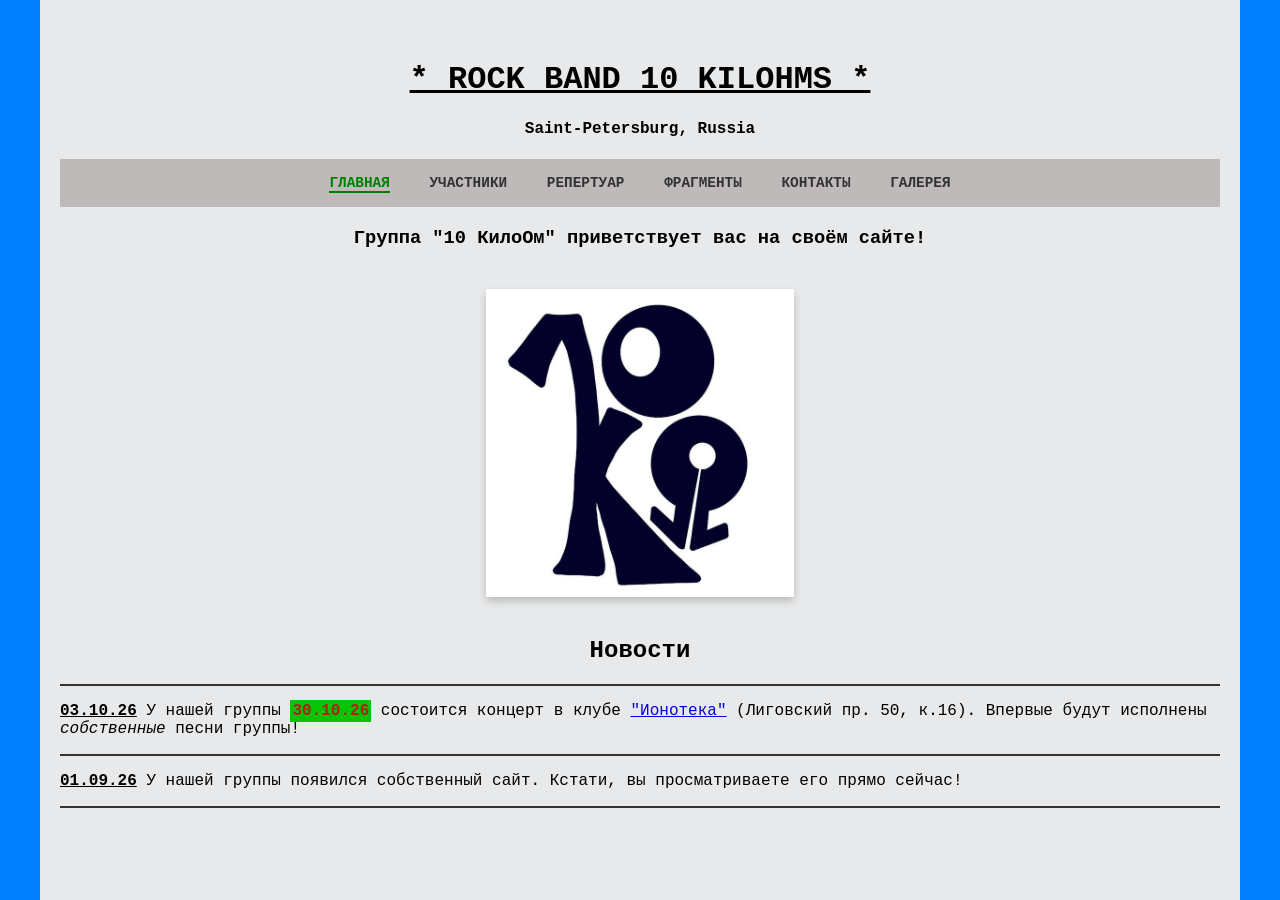
==== index.html @ aa16cb48 "index.html" ====
<html>
  <head>
    <meta charset="utf8">
    <title>10 КилоОм - Главная
	</title>
	<link rel="icon" href="images\favicon.ico" type="image/ico">
    <link rel="stylesheet" href="STYLE_1.css">
  </head>
  <body>
    <div class="page-bg"></div>
    <div class="center-stripe">
      <div class="content-wrapper">
        <h1 style="text-align: center; color: black;">
          <span class="underline">* ROCK BAND 10 KILOHMS *</span>
        </h1>
        <h4>
          <div class="band-location">
            <p>Saint-Petersburg, Russia</p>
          </div>
        </h4>
        <div class="nav-bar-wrapper">
          <nav class="main-nav">
            <ul>
              <li><a href="index.html" class="active">Главная</a></li>
              <li><a href="members.html">Участники</a></li>
              <li><a href="repertoire.html">Репертуар</a></li>
			  <li><a href="demo.html">Фрагменты</a></li>
              <li><a href="contacts.html">Контакты</a></li>
              <li><a href="gallery.html">Галерея</a></li>
            </ul>
          </nav>
        </div>
        <h3>Группа "10 КилоОм" приветствует вас на своём сайте!</h3>
		<div class="logo-wrapper">
		<div class="logo-box">
		<img src="images\logo.jpg" alt="band logo" class="site-logo">
		</div>
		</div>
        <h2>Новости</h2>
        <div class="section-divider"></div>
        <p style="text-align: left;"> 
          <b> <u>03.10.26</u></b> У нашей группы <b><mark>30.10.26</mark></b> состоится концерт в клубе <a href="https://vk.ru/ionoteka?ysclid=musantm80659213311"> "Ионотека"</a> (Лиговский пр. 50, к.16). Впервые будут исполнены <i>собственные</i> песни группы!</p>
        <div class="section-divider"></div>
          <p style="text-align: left;"> 
          <b><u>01.09.26</u></b> У нашей группы появился собственный сайт. Кстати, вы просматриваете его прямо сейчас!</p>
          <div class="section-divider"></div>
    </body>
    </html>
---- STYLE_1.css ----
/* Общие стили */
body {
  font-family: Courier, monospace;
  margin: 0;
  padding: 0;
}

/* Фон страницы */
.page-bg {
  position: fixed;
  top: 0;
  left: 0;
  width: 100%;
  height: 100%;
  background-color: #0080ff;
  z-index: -1;
}

/* Центральная полоса */
.center-stripe {
  width: 1200px;
  background-color: #e8e9ea;
  margin: 0 auto;
  padding: 20px 0; /* Добавляем отступы сверху и снизу */
  min-height: 100vh; /* Минимальная высота */
  box-sizing: border-box;
  position: relative;
}

/* Контентный контейнер */
.content-wrapper {
  max-width: 1500px;
  margin: 0 auto;
  padding: 20px;
  text-align: center;
  box-sizing: border-box;
  position: relative;
}

.h1, h2, h3 {
  margin: 20px 0;
}
/* Стили для подчеркивания */
.underline {
  text-decoration: underline;
}

/* Стили для навигационного бара */
.nav-bar-wrapper {
  width: 100%;
  background-color: #bebaba; /* Цвет фона бара */
  padding: 15px 0;
  box-sizing: border-box;
  margin-bottom: 20px;
}

.main-nav {
  width: 100%;
  text-align: center;
  margin: 0;
}

.main-nav ul {
  list-style-type: none;
  padding: 0;
  margin: 0;
}

.main-nav li {
  display: inline-block;
  margin: 0 15px;
  font-weight: bold;
  text-transform: uppercase;
  font-size: 0.9rem;
}

.main-nav a {
  text-decoration: none;
  color: #333;
  transition: color 0.3s ease;
}

.main-nav a:hover {
  color: green;
}

.main-nav a.active {
  color: green;
  border-bottom: 2px solid green;
}

/* Стили для грида участников */
.members-grid {
  display: flex;
  flex-wrap: wrap;
  gap: 20px;
  margin-top: 30px;
  align-items: stretch
  justify-content: center;
}

.member-card {
  flex: 1 1 180px;
  background-color: rgba(255, 255, 255, 0.15);
  border-radius: 8px;
  padding: 24px;
  display: flex;
  flex-direction: column;
  border: 2px solid #808080;
  box-shadow: 8px 8px 16px rgba(0, 0, 0, 0.4);
  min-width: 0;
}

/* Медиа-запросы */
@media (max-width: 768px) {
  .members-grid {
      flex-direction: column;
  }
  
  .band-location {
      position: relative;
      padding-bottom: 12px;
  }
  
  .band-location::after {
      content: '';
      position: absolute;
      bottom: 0;
      left: 50%;
      transform: translateX(-50%);
      width: 60%;
      height: 2px;
      background-color: #3b82f6;
  }
}
*logo-wrapper {
  display: flex;
  justify-content: center; /* Центрируем по горизонтали */
  align-items: center;     /* Центрируем по вертикали */
  height: 100vh;          /* Занимает всю высоту окна */
  position: relative;
  z-index: 1;
}

.outer-border {
  display: flex;
  justify-content: center;
  align-items: center;
  width: 100%;
  max-width: 600px;
  padding: 20px; /* Отступ для внешней рамки */
  border: 4px solid #333; /* Толстая внешняя рамка */
  box-sizing: border-box;
}

.inner-border {
  display: flex;
  justify-content: center;
  align-items: center;
  width: 100%;
  padding: 15px; /* Отступ для внутренней рамки */
  border: 2px solid #333; /* Тонкая внутренняя рамка */
  box-sizing: border-box;
}

.main-logo {
  max-width: 100%;
  height: auto;
  display: block;
}
.contact-section {
  display: flex;
  justify-content: center;
  align-items: center;
  height: calc (200px); /* Отступ от шапки */
  margin-top: 100px; /* Основной отступ от шапки */
}

.contact-content {
  text-align: center;
  padding: 20px;
  max-width: 600px;
}
.section-divider {
  width: 100%;
  height: 2px;
  background-color: #333;
  margin: 10px 0; 
}
.repertoire-table {
  width: 100%;
  border-collapse: collapse;
  margin: 20px 0;
}

.repertoire-table th,
.repertoire-table td {
  padding: 15px;
  border: 1px solid #ddd;
  text-align: left;
}

.repertoire-table th {
  background-color: #f2f2f2;
  font-weight: bold;
}

.repertoire-table tr:nth-child(even) {
  background-color: #f9f9f9;
}

@media (max-width: 768px) {
  .repertoire-table th,
  .repertoire-table td {
      padding: 10px;
  }
}
@media (max-width: 768px) {
  .logo-box {
    width: 150px;
    height: 150px;
  }
}

@media (max-width: 480px) {
  .logo-box {
    width: 100px;
    height: 100px;
  }
}
.container {
  max-width: 1200px; /* Максимальная ширина */
  margin: 0 auto; /* Центрирование */
  padding: 0 20px; /* Отступы по бокам */
}
/* Обёртка для всего контента */
.container {
  max-width: 1200px; /* Максимальная ширина */
  margin: 0 auto; /* Центрирование */
  padding: 0 20px; /* Отступы по бокам */
}
.container {
  max-width: 1200px;
  margin: 0 auto;
  padding: 0 20px;
}

/* Стили для логотипа */
.logo-wrapper {
  display: flex;
  justify-content: center;
  margin: 40px 0; /* Увеличиваем отступ */
}

.logo-box {
  width: 300px; /* Увеличиваем размер рамки */
  height: 300px;
  border: 4px solid #fff; /* Увеличиваем толщину рамки */
  display: flex;
  justify-content: center;
  align-items: center;
  overflow: hidden;
  box-shadow: 0 4px 8px rgba(0,0,0,0.2); /* Добавляем тень для акцента */
}

.site-logo {
  max-width: 100%;
  height: auto;
  width: 100%;
  object-fit: contain;
}

mark {
    background-color: rgb(7, 196, 7); /* Зелёный фон по умолчанию */
    color: #b02112; /* красный текст */
    padding: 2px; /* Небольшая внутренняя область */

  }

.member-photo {
    width: 100%;            /* Фото займёт всю ширину карточки */
    max-width: 200px;       /* Но не больше 200px */
    height: 200px;          /* Фиксированная высота */
    object-fit: cover;      /* Обрезает фото, сохраняя пропорции */
    display: block;         /* Убирает лишние отступы */
    margin: 0 auto 15px;    /* Центрирует и даёт отступ снизу */
    border: 2px solid #808080; /* Рамка в тон карточки */
}

/* Адаптивность */
@media (max-width: 1024px) {
  .logo-box {
    width: 250px;
    height: 250px;
  }
}

@media (max-width: 768px) {
  .logo-box {
    width: 200px;
    height: 200px;
  }
}

@media (max-width: 480px) {
  .logo-box {
    width: 150px;
    height: 150px;
  }
}
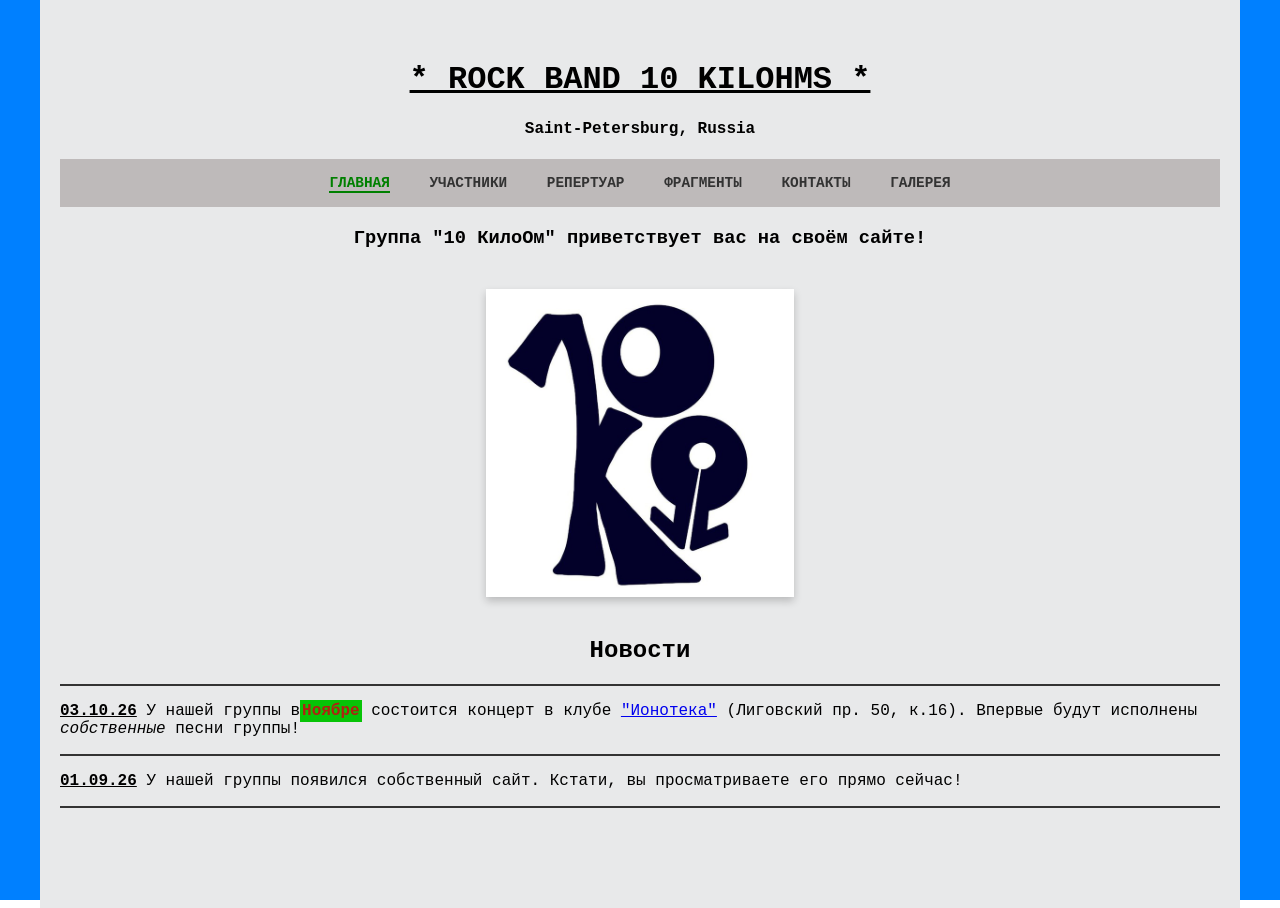
==== commit 2f2ec7ec: "index.html" ====
--- a/index.html
+++ b/index.html
@@ -39,7 +39,7 @@
         <h2>Новости</h2>
         <div class="section-divider"></div>
         <p style="text-align: left;"> 
-          <b> <u>03.10.26</u></b> У нашей группы <b><mark>30.10.26</mark></b> состоится концерт в клубе <a href="https://vk.ru/ionoteka?ysclid=musantm80659213311"> "Ионотека"</a> (Лиговский пр. 50, к.16). Впервые будут исполнены <i>собственные</i> песни группы!</p>
+          <b> <u>03.10.26</u></b> У нашей группы в<b><mark>Ноябре</mark></b> состоится концерт в клубе <a href="https://vk.ru/ionoteka?ysclid=musantm80659213311"> "Ионотека"</a> (Лиговский пр. 50, к.16). Впервые будут исполнены <i>собственные</i> песни группы!</p>
         <div class="section-divider"></div>
           <p style="text-align: left;"> 
           <b><u>01.09.26</u></b> У нашей группы появился собственный сайт. Кстати, вы просматриваете его прямо сейчас!</p>
--- a/STYLE_1.css
+++ b/STYLE_1.css
@@ -21,7 +21,7 @@
   width: 1200px;
   background-color: #e8e9ea;
   margin: 0 auto;
-  padding: 20px 0; /* Добавляем отступы сверху и снизу */
+  padding: 20px 0 70px 0; /* Добавляем отступы сверху и снизу */
   min-height: 100vh; /* Минимальная высота */
   box-sizing: border-box;
   position: relative;
@@ -168,19 +168,7 @@
   height: auto;
   display: block;
 }
-.contact-section {
-  display: flex;
-  justify-content: center;
-  align-items: center;
-  height: calc (200px); /* Отступ от шапки */
-  margin-top: 100px; /* Основной отступ от шапки */
-}
-
-.contact-content {
-  text-align: center;
-  padding: 20px;
-  max-width: 600px;
-}
+
 .section-divider {
   width: 100%;
   height: 2px;
@@ -287,6 +275,15 @@
     border: 2px solid #808080; /* Рамка в тон карточки */
 }
 
+audio {
+  width: 100%;              /* растягивается на всю ширину контейнера */
+  max-width: 400px;         /* но не больше 400px */
+  min-width: 260px;         /* и не меньше — иначе сжимается в кашу */
+  height: 40px;             /* фиксированная высота */
+  display: block;           /* убирает лишние отступы */
+  margin: 10px auto;        /* центрирует и даёт отступы */
+}
+
 /* Адаптивность */
 @media (max-width: 1024px) {
   .logo-box {
@@ -309,13 +306,278 @@
   }
 }
 
-
-
-
-
-
-
-
-
-
-
+.custom-player {
+  background-color: #e8e9ea;
+  border: 2px solid #808080;
+  border-radius: 8px;
+  padding: 12px 16px;
+  max-width: 500px;
+  margin: 16px auto;
+  font-family: Courier, monospace;
+  box-shadow: 4px 4px 8px rgba(0,0,0,0.15);
+}
+
+.player-info {
+  display: flex;
+  flex-direction: column;
+  margin-bottom: 8px;
+}
+
+.player-title {
+  font-weight: bold;
+  font-size: 1rem;
+  color: #222;
+}
+
+.player-artist {
+  font-size: 0.85rem;
+  color: #555;
+}
+
+.player-controls {
+  display: flex;
+  align-items: center;
+  gap: 10px;
+}
+
+.player-btn {
+  background-color: #2e8b57;
+  color: white;
+  border: none;
+  border-radius: 50%;
+  width: 36px;
+  height: 36px;
+  font-size: 1rem;
+  cursor: pointer;
+  flex-shrink: 0;
+}
+
+.player-btn:hover {
+  background-color: #256b44;
+}
+
+.player-progress {
+  flex: 1;
+  height: 6px;
+  background-color: #c0c0c0;
+  border-radius: 3px;
+  cursor: pointer;
+  position: relative;
+}
+
+.player-progress-bar {
+  height: 100%;
+  width: 0%;
+  background-color: #2e8b57;
+  border-radius: 3px;
+}
+
+.player-time {
+  font-size: 0.8rem;
+  color: #333;
+  min-width: 80px;
+  text-align: center;
+}
+
+/* Адаптив для телефона */
+@media (max-width: 480px) {
+  .player-controls {
+    flex-wrap: wrap;
+  }
+  .player-time {
+    min-width: 60px;
+    font-size: 0.7rem;
+  }
+}
+
+.vk-button {
+  display: inline-block;
+  padding: 12px 24px;
+  background-color: #3b82f6;     /* твой зелёный */
+  color: #fff;
+  text-decoration: none;
+  font-family: Courier, monospace;
+  font-weight: bold;
+  text-transform: uppercase;
+  letter-spacing: 1px;
+  border: 2px solid #3b82f6;
+  border-radius: 4px;
+  transition: background-color 0.2s, color 0.2s;
+  width: 300px
+}
+
+.vk-button:hover {
+  background-color: transparent;
+  color: #2e8b57;
+  border: 2px solid #3b82f6;
+} 
+
+.yt-button {
+  display: inline-block;
+  padding: 12px 24px;
+  background-color: #cc0606;     /* твой зелёный */
+  color: #fff;
+  text-decoration: none;
+  font-family: Courier, monospace;
+  font-weight: bold;
+  text-transform: uppercase;
+  letter-spacing: 1px;
+  border: 2px solid #cc0606;
+  border-radius: 4px;
+  transition: background-color 0.2s, color 0.2s;
+  width: 300px
+}
+
+.yt-button:hover {
+  background-color: transparent;
+  color: #2e8b57;
+  border: 2px solid #cc0606;
+} 
+
+.rtu-button {
+  display: inline-block;
+  padding: 12px 24px;
+  background-color: #383428;     /* твой зелёный */
+  color: #fff;
+  text-decoration: none;
+  font-family: Courier, monospace;
+  font-weight: bold;
+  text-transform: uppercase;
+  letter-spacing: 1px;
+  border: 2px solid #383428;
+  border-radius: 4px;
+  transition: background-color 0.2s, color 0.2s;
+  width: 250px
+}
+
+.rtu-button:hover {
+  background-color: transparent;
+  color: #2e8b57;
+  border: 2px solid #383428;
+} 
+
+a[href^="tel:"] {
+  color: #2e8b57;
+  text-decoration: none;
+  font-weight: bold;
+}
+a[href^="tel:"]:hover {
+  text-decoration: underline;
+}
+
+/* Фиксированные отступы для текста в контактах */
+.contacts-section p {
+  margin: 0 0 12px 0;      /* отступ снизу между строками */
+  line-height: 1.6;         /* фиксированная высота строки */
+}
+
+.contacts-section h1,
+.contacts-section h2 {
+  margin: 30px 0 20px 0;    /* отступы для заголовков */
+  line-height: 1.4;
+}
+
+.contact-list {
+  list-style: none;          /* убираем стандартные маркеры */
+  padding: 0;
+  margin: 0;
+  max-width: 700px; 
+  min-width: 500px;          /* ограничиваем ширину, чтобы не растягивалось */
+  margin-left: auto;
+  margin-right: auto;        /* центрируем блок */
+}
+
+.contact-list li {
+  display: flex;
+  align-items: flex-start;
+  padding: 8px 0 8px 20px;   /* отступ слева под маркер */
+  position: relative;
+  line-height: 1.6;
+}
+
+.contact-list li::before {
+  content: "—";              /* кастомный маркер — тире */
+  position: absolute;
+  left: 0;
+  color: #2e8b57;            /* зелёный акцент */
+  font-weight: bold;
+}
+
+.contact-label {
+  flex: 2;                   /* занимает левую часть */
+  color: #333;
+  text-align: left;
+  font-weight: bold;
+}
+
+.contact-phone {
+  flex: 1;                   /* занимает правую часть */
+  text-align: left;         /* выравнивает телефон по правому краю */
+  white-space: nowrap;       /* не переносит телефон на новую строку */
+  font-weight: bold;
+}
+
+.contact-accordion {
+  max-width: 700px;
+  margin: 0 auto;
+  text-align: left;
+}
+
+.contact-item {
+  border: 1px solid #ccc;
+  border-radius: 6px;
+  margin-bottom: 12px;
+  padding: 8px 16px;
+  background-color: rgba(255, 255, 255, 0.3);
+  transition: background-color 0.2s;
+}
+
+.contact-item[open] {
+  background-color: rgba(46, 139, 87, 0.08); /* лёгкий зелёный оттенок */
+}
+
+.contact-item summary {
+  cursor: pointer;
+  font-weight: bold;
+  color: #333;
+  padding: 8px 0;
+  list-style: none;              /* убираем стандартный треугольник */
+  position: relative;
+  padding-left: 20px;
+}
+
+.contact-item summary::before {
+  content: "▸";                  /* кастомный маркер */
+  position: absolute;
+  left: 0;
+  color: #2e8b57;
+  transition: transform 0.2s;
+}
+
+.contact-item[open] summary::before {
+  transform: rotate(90deg);      /* поворот при раскрытии */
+}
+
+.contact-item summary::-webkit-details-marker {
+  display: none;                 /* убираем треугольник в Safari */
+}
+
+.contact-details {
+  padding: 10px 0 10px 20px;
+  line-height: 1.8;
+  border-top: 1px dashed #ccc;
+  margin-top: 8px;
+}
+
+.contact-details p {
+  margin: 0;
+}
+
+.contact-details a {
+  color: #2e8b57;
+  text-decoration: none;
+}
+
+.contact-details a:hover {
+  text-decoration: underline;
+}
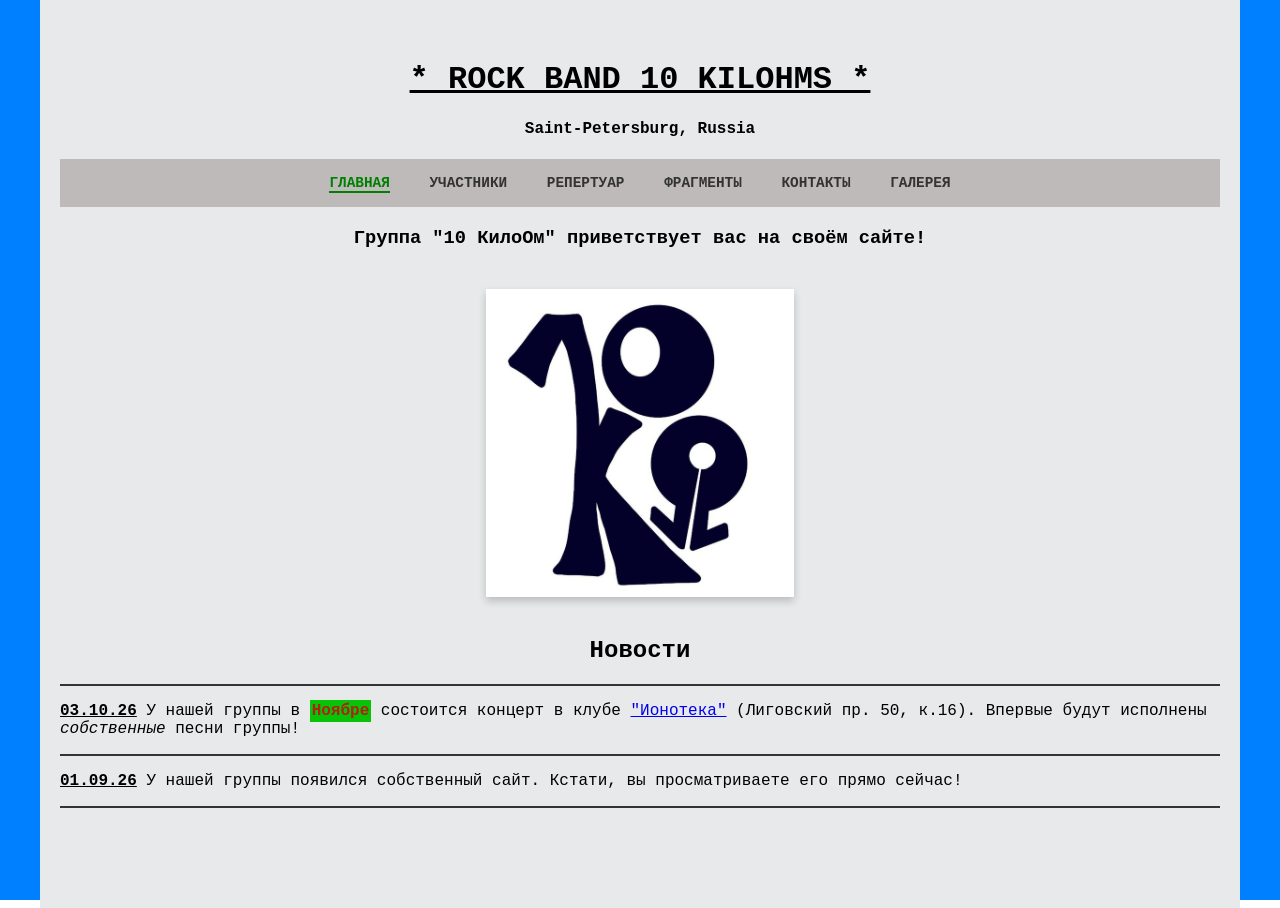
==== commit 92afeaec: "index.html" ====
--- a/index.html
+++ b/index.html
@@ -39,7 +39,7 @@
         <h2>Новости</h2>
         <div class="section-divider"></div>
         <p style="text-align: left;"> 
-          <b> <u>03.10.26</u></b> У нашей группы в<b><mark>Ноябре</mark></b> состоится концерт в клубе <a href="https://vk.ru/ionoteka?ysclid=musantm80659213311"> "Ионотека"</a> (Лиговский пр. 50, к.16). Впервые будут исполнены <i>собственные</i> песни группы!</p>
+          <b> <u>03.10.26</u></b> У нашей группы в <b><mark>Ноябре</mark></b> состоится концерт в клубе <a href="https://vk.ru/ionoteka?ysclid=musantm80659213311"> "Ионотека"</a> (Лиговский пр. 50, к.16). Впервые будут исполнены <i>собственные</i> песни группы!</p>
         <div class="section-divider"></div>
           <p style="text-align: left;"> 
           <b><u>01.09.26</u></b> У нашей группы появился собственный сайт. Кстати, вы просматриваете его прямо сейчас!</p>
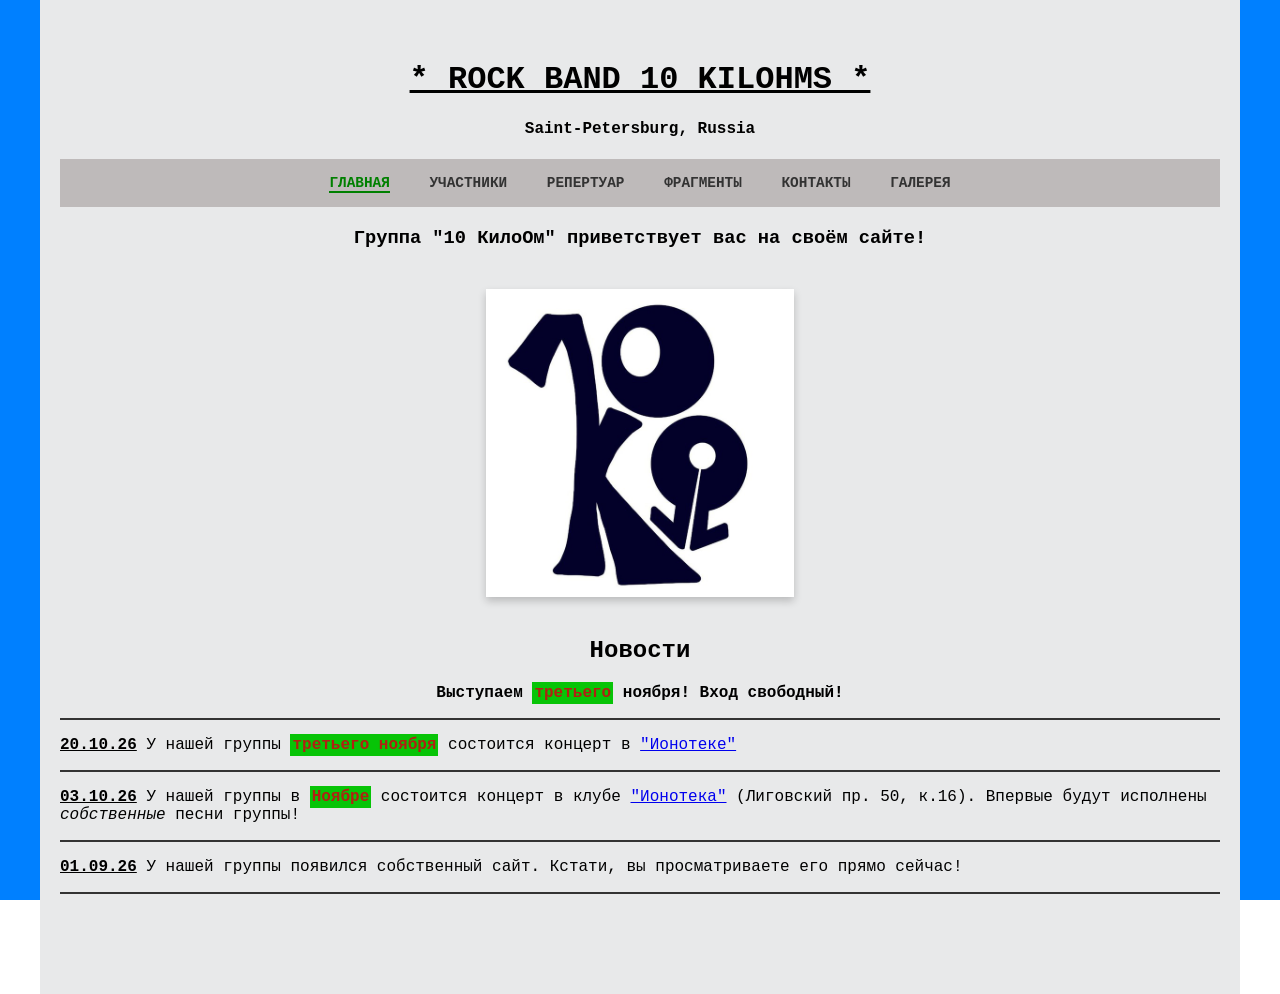
==== commit 4536b43e: "Update index.html" ====
--- a/index.html
+++ b/index.html
@@ -37,6 +37,17 @@
 		</div>
 		</div>
         <h2>Новости</h2>
+		  <p><b>Выступаем <mark>третьего</mark> ноября! Вход свободный!</b></p>
+		<div id="vk_post_-238302434_174"></div>
+		<script type="text/javascript" src="https://vk.ru/js/api/openapi.js"></script>
+		<script type="text/javascript">
+  		(function() {
+    	VK.Widgets.Post("vk_post_-238302434_174", -238302434, 174, "L0OCxAifuhpIIKlYSdGSGHgE9DWz");
+  		}());
+		</script>
+		<div class="section-divider"></div>
+		<p style="text-align: left;"> 
+          <b> <u>20.10.26</u></b> У нашей группы <b><mark>третьего ноября</mark></b> состоится концерт в <a href="https://vk.ru/ionoteka?ysclid=musantm80659213311"> "Ионотеке"</a> </p>
         <div class="section-divider"></div>
         <p style="text-align: left;"> 
           <b> <u>03.10.26</u></b> У нашей группы в <b><mark>Ноябре</mark></b> состоится концерт в клубе <a href="https://vk.ru/ionoteka?ysclid=musantm80659213311"> "Ионотека"</a> (Лиговский пр. 50, к.16). Впервые будут исполнены <i>собственные</i> песни группы!</p>
@@ -44,5 +55,6 @@
           <p style="text-align: left;"> 
           <b><u>01.09.26</u></b> У нашей группы появился собственный сайт. Кстати, вы просматриваете его прямо сейчас!</p>
           <div class="section-divider"></div>
+	  </div>
     </body>
     </html>
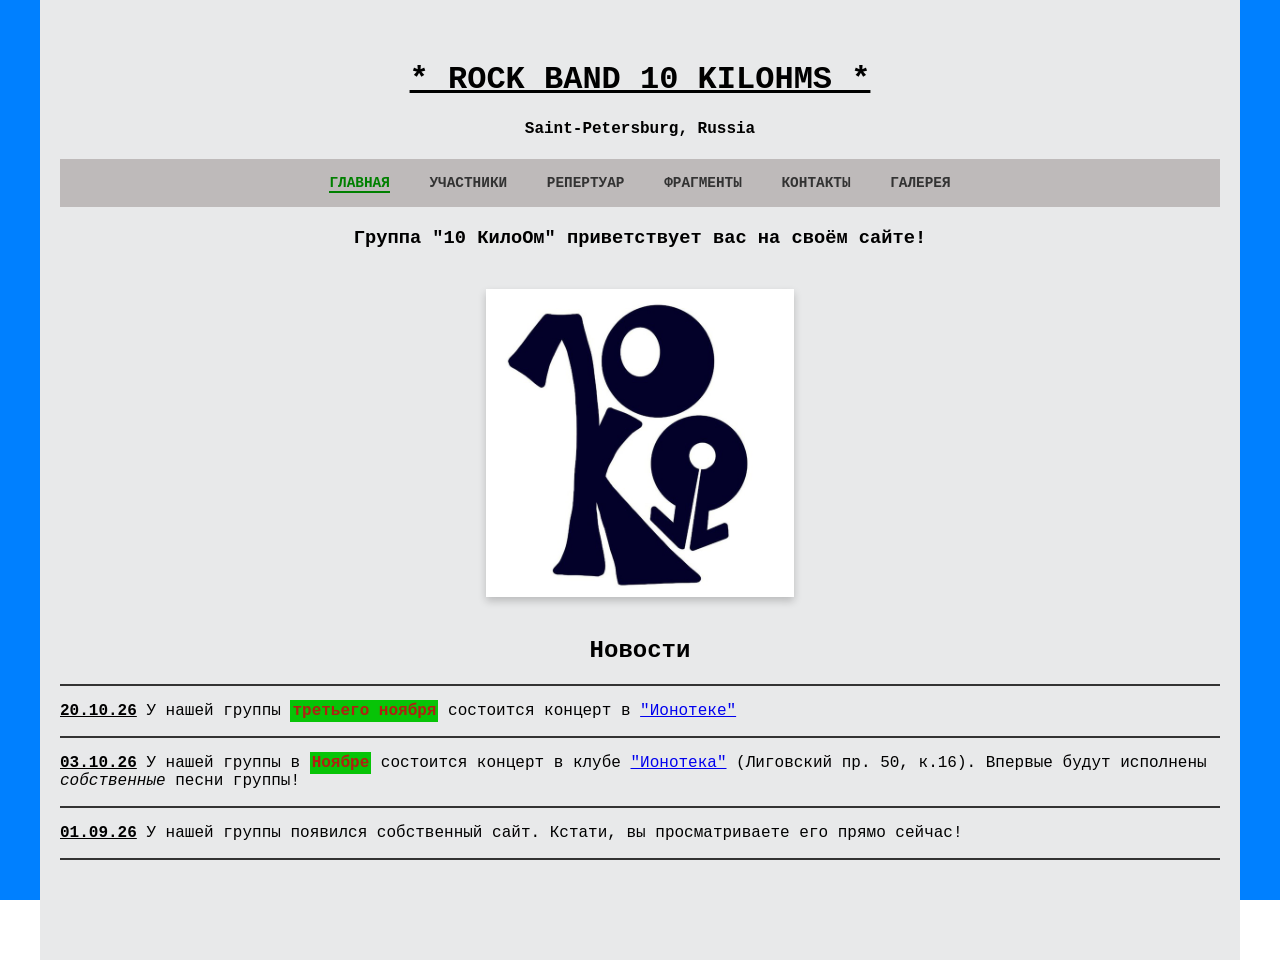
==== commit cd22a7a3: "index.html" ====
--- a/index.html
+++ b/index.html
@@ -37,7 +37,6 @@
 		</div>
 		</div>
         <h2>Новости</h2>
-		  <p><b>Выступаем <mark>третьего</mark> ноября! Вход свободный!</b></p>
 		<div id="vk_post_-238302434_174"></div>
 		<script type="text/javascript" src="https://vk.ru/js/api/openapi.js"></script>
 		<script type="text/javascript">
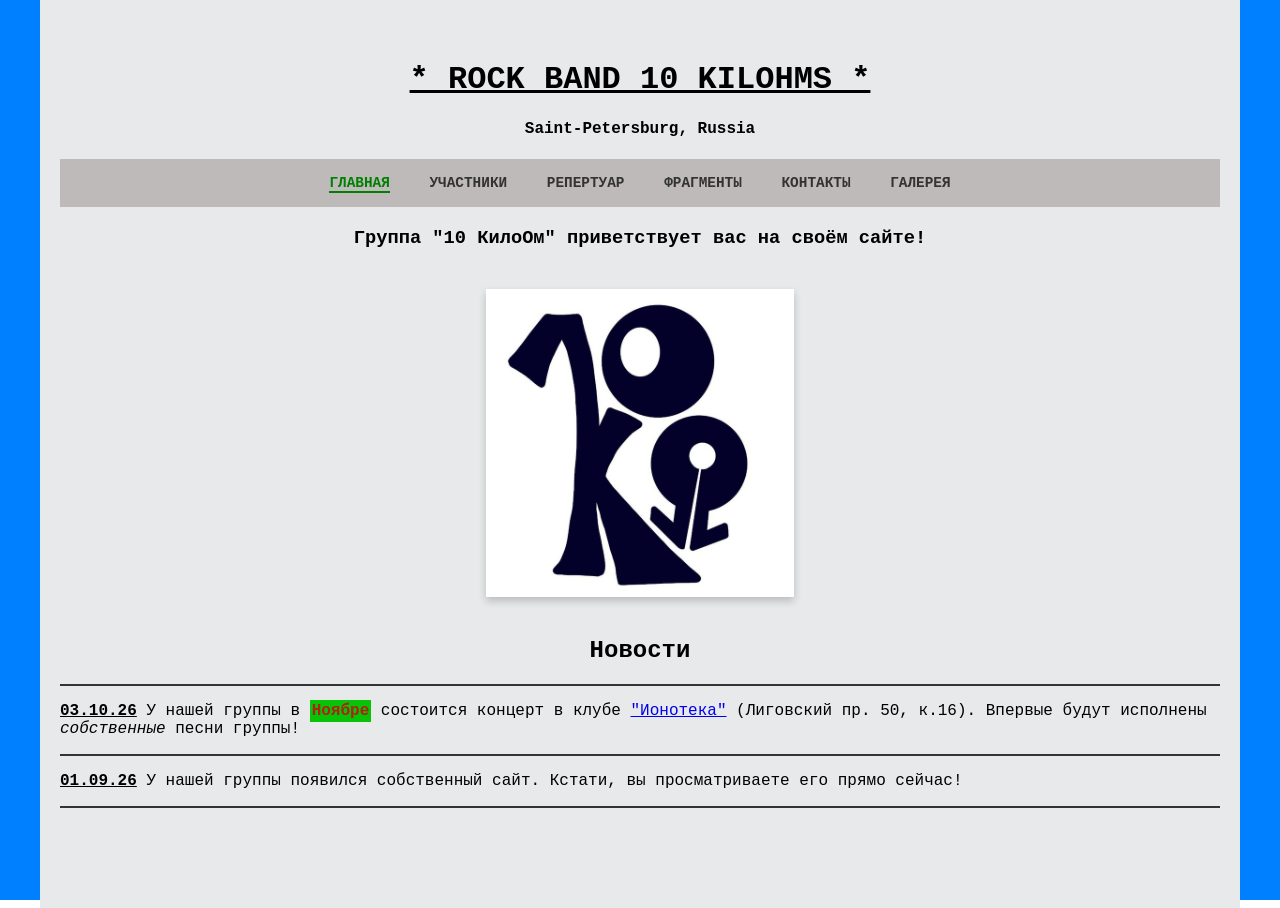
==== commit 9127489d: "index.html" ====
--- a/index.html
+++ b/index.html
@@ -44,9 +44,6 @@
     	VK.Widgets.Post("vk_post_-238302434_174", -238302434, 174, "L0OCxAifuhpIIKlYSdGSGHgE9DWz");
   		}());
 		</script>
-		<div class="section-divider"></div>
-		<p style="text-align: left;"> 
-          <b> <u>20.10.26</u></b> У нашей группы <b><mark>третьего ноября</mark></b> состоится концерт в <a href="https://vk.ru/ionoteka?ysclid=musantm80659213311"> "Ионотеке"</a> </p>
         <div class="section-divider"></div>
         <p style="text-align: left;"> 
           <b> <u>03.10.26</u></b> У нашей группы в <b><mark>Ноябре</mark></b> состоится концерт в клубе <a href="https://vk.ru/ionoteka?ysclid=musantm80659213311"> "Ионотека"</a> (Лиговский пр. 50, к.16). Впервые будут исполнены <i>собственные</i> песни группы!</p>
@@ -55,5 +52,6 @@
           <b><u>01.09.26</u></b> У нашей группы появился собственный сайт. Кстати, вы просматриваете его прямо сейчас!</p>
           <div class="section-divider"></div>
 	  </div>
+	</div>
     </body>
     </html>
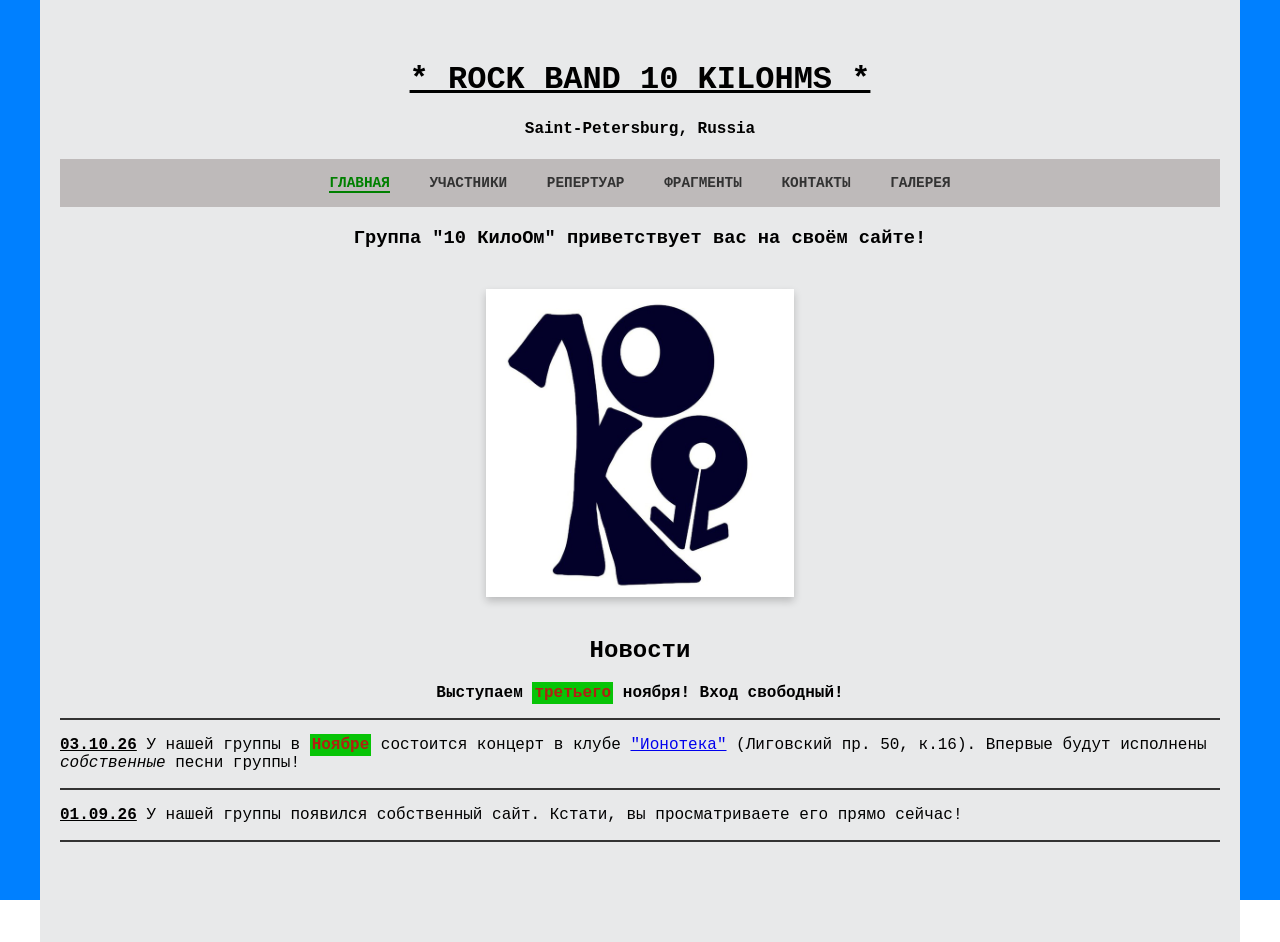
==== commit 22f2a1a7: "index.html" ====
--- a/index.html
+++ b/index.html
@@ -37,6 +37,7 @@
 		</div>
 		</div>
         <h2>Новости</h2>
+		<p><b>Выступаем <mark>третьего</mark> ноября! Вход свободный!</b></p>
 		<div id="vk_post_-238302434_174"></div>
 		<script type="text/javascript" src="https://vk.ru/js/api/openapi.js"></script>
 		<script type="text/javascript">
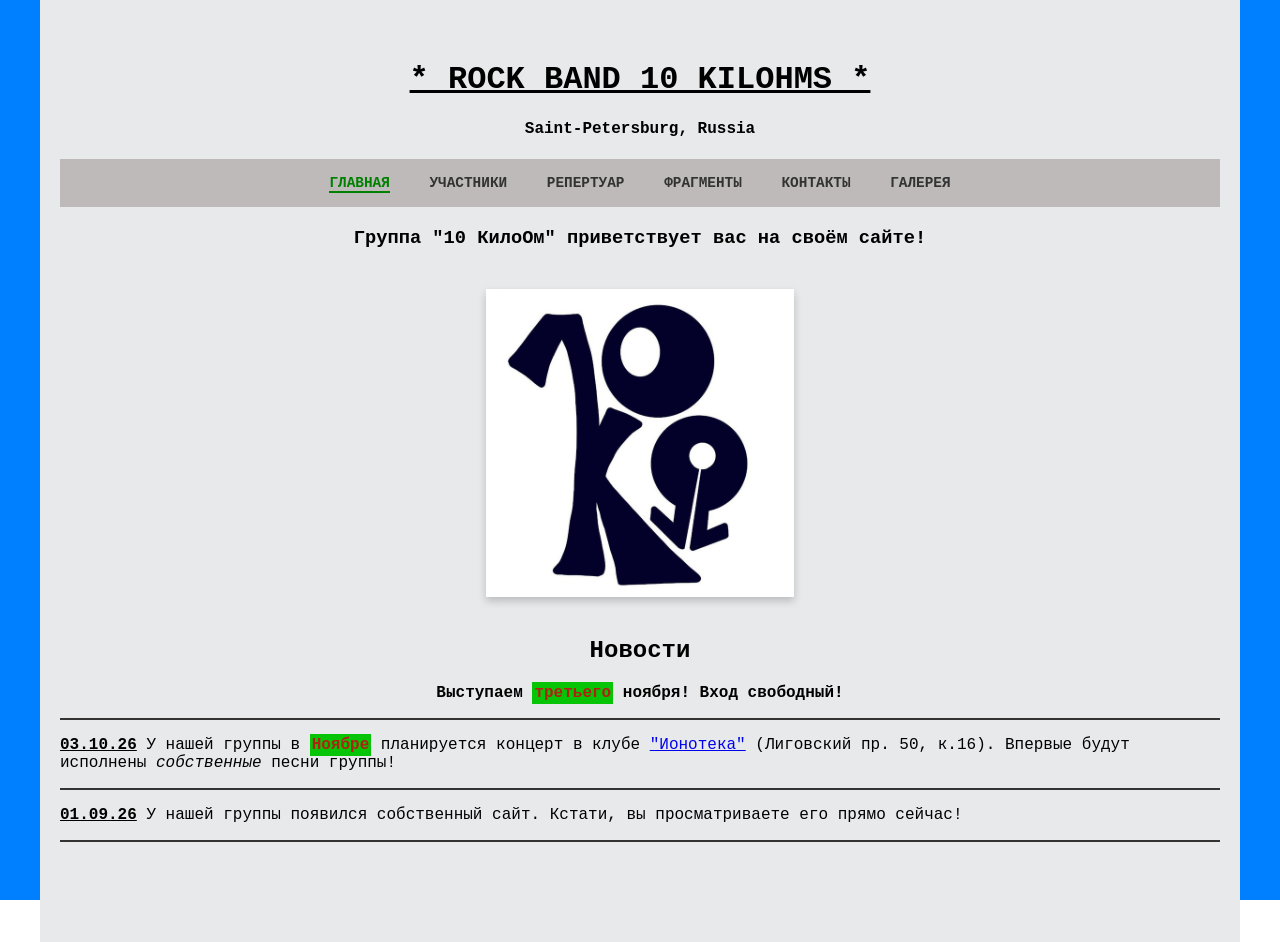
==== commit fd55d869: "index.html" ====
--- a/index.html
+++ b/index.html
@@ -47,7 +47,7 @@
 		</script>
         <div class="section-divider"></div>
         <p style="text-align: left;"> 
-          <b> <u>03.10.26</u></b> У нашей группы в <b><mark>Ноябре</mark></b> состоится концерт в клубе <a href="https://vk.ru/ionoteka?ysclid=musantm80659213311"> "Ионотека"</a> (Лиговский пр. 50, к.16). Впервые будут исполнены <i>собственные</i> песни группы!</p>
+          <b> <u>03.10.26</u></b> У нашей группы в <b><mark>Ноябре</mark></b> планируется концерт в клубе <a href="https://vk.ru/ionoteka?ysclid=musantm80659213311"> "Ионотека"</a> (Лиговский пр. 50, к.16). Впервые будут исполнены <i>собственные</i> песни группы!</p>
         <div class="section-divider"></div>
           <p style="text-align: left;"> 
           <b><u>01.09.26</u></b> У нашей группы появился собственный сайт. Кстати, вы просматриваете его прямо сейчас!</p>
